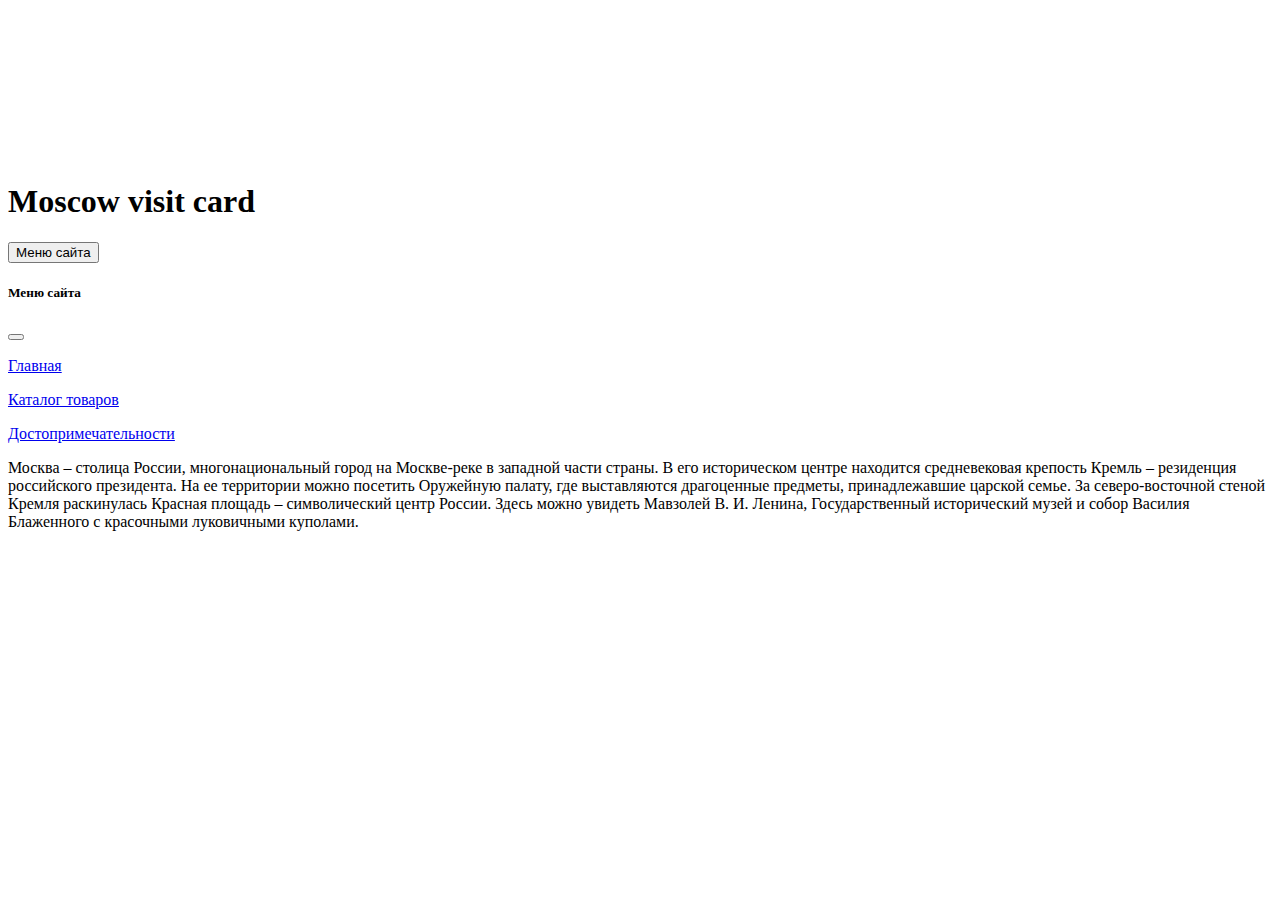
==== src/main/resources/templates/index.html @ caeb8b88 "replacing" ====
<!DOCTYPE html>
<html lang="en" xmlns:th = "http://www.thymeleaf.org">
<head>
    <meta charset="UTF-8">
    <meta name="viewport" content="width=device-width, initial-scale=1">
    <title>Main Page</title>
    <link href="" type="text/css" rel="styleSheet" th:href="@{/css/main.css}">
    <link href="https://cdn.jsdelivr.net/npm/bootstrap@5.1.3/dist/css/bootstrap.min.css" rel="stylesheet"
          integrity="sha384-1BmE4kWBq78iYhFldvKuhfTAU6auU8tT94WrHftjDbrCEXSU1oBoqyl2QvZ6jIW3" crossorigin="anonymous">

</head>
<body>
    <div class="video-bg">
        <video autoplay muted loop id="myVideo">
            <source src="videos/moscow-video.mp4 " type="video/mp4">
        </video>
        <div class="effects"></div>
        <div class="video-bg-content">
            <h1>Moscow visit card</h1>
            <button class="btn btn-primary" type="button" data-bs-toggle="offcanvas" data-bs-target="#offcanvasScrolling"
                    aria-controls="offcanvasScrolling">Меню сайта
            </button>
        </div>
    </div>
    <div class="content">
        <div class="offcanvas offcanvas-start" data-bs-scroll="true" data-bs-backdrop="false" tabindex="-1" id="offcanvasScrolling" aria-labelledby="offcanvasScrollingLabel">
            <div class="offcanvas-header">
                <h5 class="offcanvas-title" id="offcanvasScrollingLabel">Меню сайта</h5>
                <button type="button" class="btn-close text-reset" data-bs-dismiss="offcanvas" aria-label="Закрыть"></button>
            </div>
            <div class="offcanvas-body">
                <p><a href="/index">Главная</a></p>
                <p><a href="/catalog">Каталог товаров</a></p>
                <p><a href="/sights">Достопримечательности</a></p>
            </div>
        </div>
        <article id="greeting">
            Москва – столица России, многонациональный город на Москве-реке в западной части страны.
            В его историческом центре находится средневековая крепость Кремль – резиденция российского
            президента. На ее территории можно посетить Оружейную палату, где выставляются драгоценные предметы,
            принадлежавшие царской семье. За северо-восточной стеной Кремля раскинулась
            Красная площадь – символический центр России. Здесь можно увидеть Мавзолей В. И. Ленина,
            Государственный исторический музей и собор Василия Блаженного с красочными луковичными куполами.
        </article>
    </div>


<script src="https://cdn.jsdelivr.net/npm/bootstrap@5.0.2/dist/js/bootstrap.bundle.min.js"
        integrity="sha384-MrcW6ZMFYlzcLA8Nl+NtUVF0sA7MsXsP1UyJoMp4YLEuNSfAP+JcXn/tWtIaxVXM"
        crossorigin="anonymous">
</script>
</body>
</html>
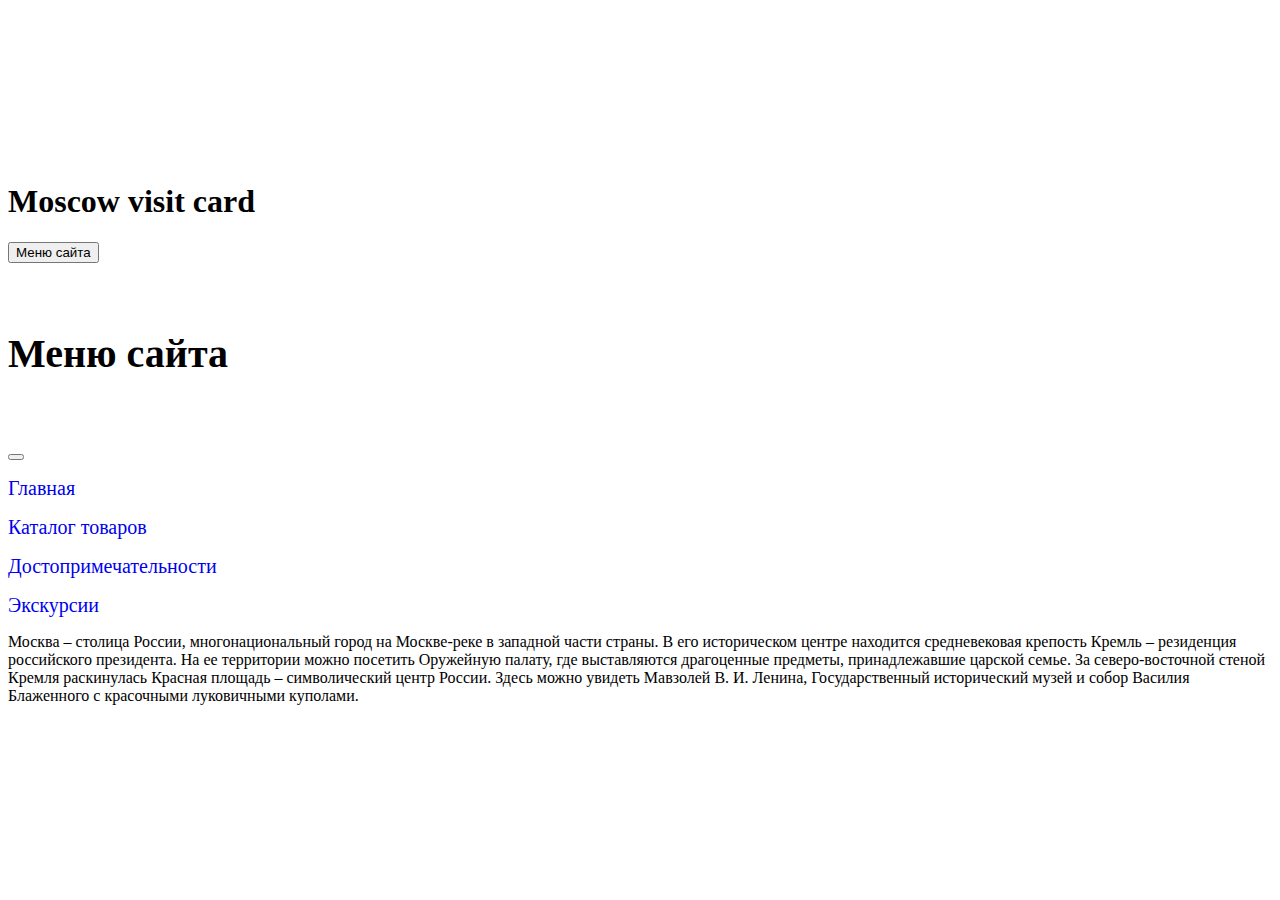
==== commit 46119321: "added excursion page & DB editing func "buy"" ====
--- a/src/main/resources/templates/index.html
+++ b/src/main/resources/templates/index.html
@@ -25,13 +25,14 @@
     <div class="content">
         <div class="offcanvas offcanvas-start" data-bs-scroll="true" data-bs-backdrop="false" tabindex="-1" id="offcanvasScrolling" aria-labelledby="offcanvasScrollingLabel">
             <div class="offcanvas-header">
-                <h5 class="offcanvas-title" id="offcanvasScrollingLabel">Меню сайта</h5>
+                <h5 class="offcanvas-title" id="offcanvasScrollingLabel" style="font-size: 40px">Меню сайта</h5>
                 <button type="button" class="btn-close text-reset" data-bs-dismiss="offcanvas" aria-label="Закрыть"></button>
             </div>
             <div class="offcanvas-body">
-                <p><a href="/index">Главная</a></p>
-                <p><a href="/catalog">Каталог товаров</a></p>
-                <p><a href="/sights">Достопримечательности</a></p>
+                <p><a style="text-decoration: none; font-size: 20px" href="/index">Главная</a></p>
+                <p><a style="text-decoration: none; font-size: 20px" href="/catalog">Каталог товаров</a></p>
+                <p><a style="text-decoration: none; font-size: 20px" href="/sights">Достопримечательности</a></p>
+                <p><a style="text-decoration: none; font-size: 20px" href="/excursions">Экскурсии</a></p>
             </div>
         </div>
         <article id="greeting">
